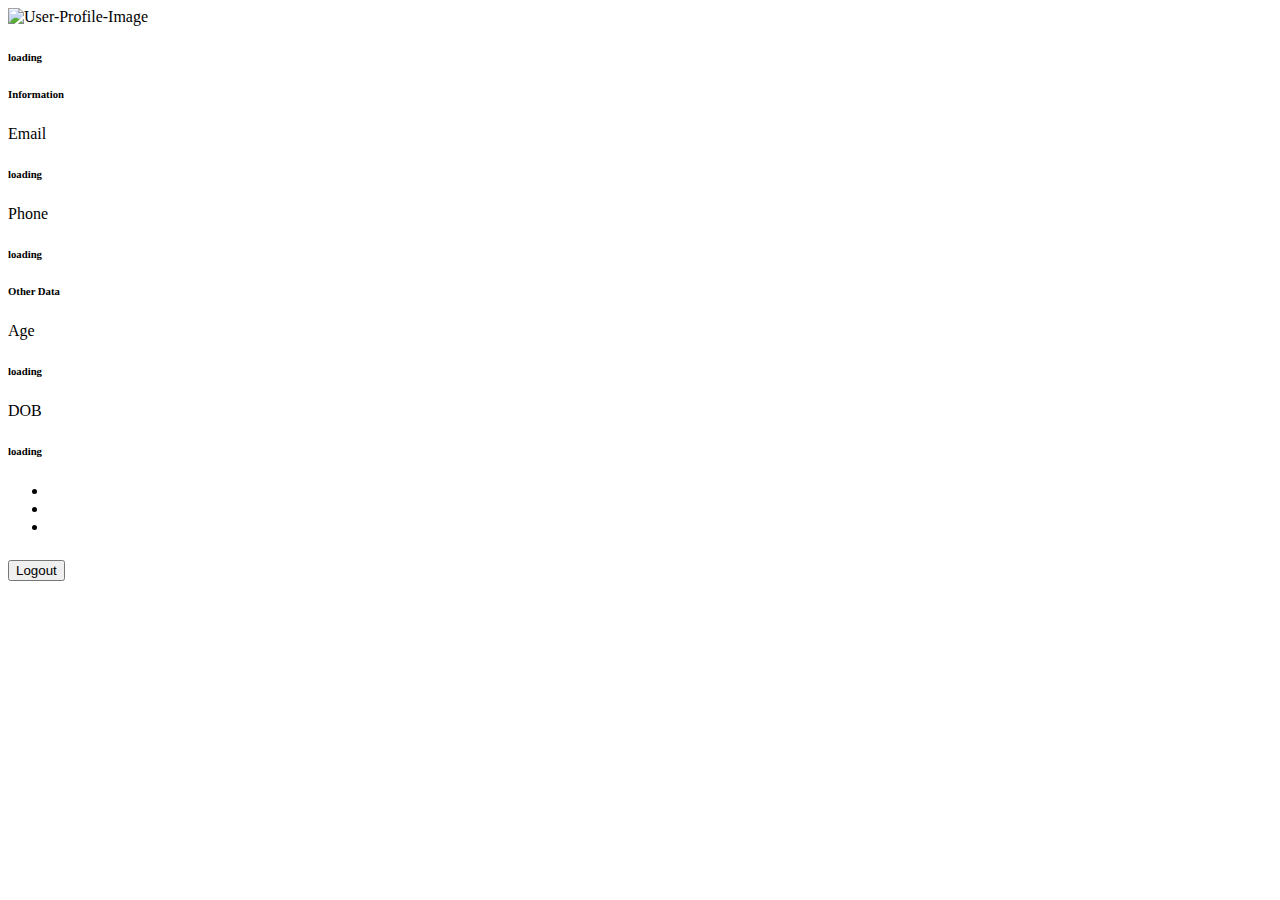
==== profile.html @ f5a69333 "1st" ====
<!DOCTYPE html>
<html lang="en">
<head>
    <title>PROFILE</title>
    <link rel="stylesheet" href="css/profile.css"/>
    <link rel="preconnect" href="https://cdnjs.cloudflare.com/ajax/libs/MaterialDesign-Webfont/3.6.95/css/materialdesignicons.css">
</head>
<body>

    <div class="page-content page-container" style="justify-content: center;" id="page-content">
        <div class="padding" style="padding-bottom: 0.5rem !important;">
            <div class="row container d-flex justify-content-center">
    <div class="col-xl-20 col-md-12">
        <div class="card user-card-full">
            <div class="row m-l-0 m-r-0">
                <div class="col-sm bg-c-lite-green user-profile">
                    <div class="card-block text-center text-white">
                        <div class="m-b-25">
                            <img src="https://img.icons8.com/bubbles/100/000000/user.png" class="img-radius" alt="User-Profile-Image">
                        </div>
                        <h6 class="f-w-600" id="fname">loading</h6>
                        <i class=" mdi mdi-square-edit-outline feather icon-edit m-t-10 f-16"></i>
                    </div>
                </div>
                <div class="col-sm-8">
                    <div class="card-block">
                        <h6 class="m-b-20 p-b-5 b-b-default f-w-600">Information</h6>
                        <div class="row">
                            <div class="col-sm-6">
                                <p class="m-b-10 f-w-600">Email</p>
                                <h6 class="text-muted f-w-400" id="email">loading</h6>
                            </div>
                            <div class="col-sm-6">
                                <p class="m-b-10 f-w-600">Phone</p>
                                <h6 class="text-muted f-w-400" id="contact">loading</h6>
                            </div>
                        </div>
                        <h6 class="m-b-20 m-t-40 p-b-5 b-b-default f-w-600">Other Data</h6>
                        <div class="row">
                            <div class="col-sm-6">
                                <p class="m-b-10 f-w-600">Age</p>
                                <h6 class="text-muted f-w-400" id="age">loading</h6>
                            </div>
                            <div class="col-sm-6">
                                <p class="m-b-10 f-w-600">DOB</p>
                                <h6 class="text-muted f-w-400" id="dob">loading</h6>
                            </div>
                        </div>
                        <ul class="social-link list-unstyled m-t-40 m-b-10">
                            <li><a href="#!" data-toggle="tooltip" data-placement="bottom" title="" data-original-title="facebook" data-abc="true"><i class="mdi mdi-facebook feather icon-facebook facebook" aria-hidden="true"></i></a></li>
                            <li><a href="#!" data-toggle="tooltip" data-placement="bottom" title="" data-original-title="twitter" data-abc="true"><i class="mdi mdi-twitter feather icon-twitter twitter" aria-hidden="true"></i></a></li>
                            <li><a href="#!" data-toggle="tooltip" data-placement="bottom" title="" data-original-title="instagram" data-abc="true"><i class="mdi mdi-instagram feather icon-instagram instagram" aria-hidden="true"></i></a></li>
                        </ul>
                    </div>
                </div>
            </div>
        </div>
    </div>
     </div>
        </div>
        <div class="text-center mt-0">
            <button id="logoutBtn" class="btn btn-danger">Logout</button>
        </div>
    </div>

    <script src="js/profile.js"></script>

</body>
</html>
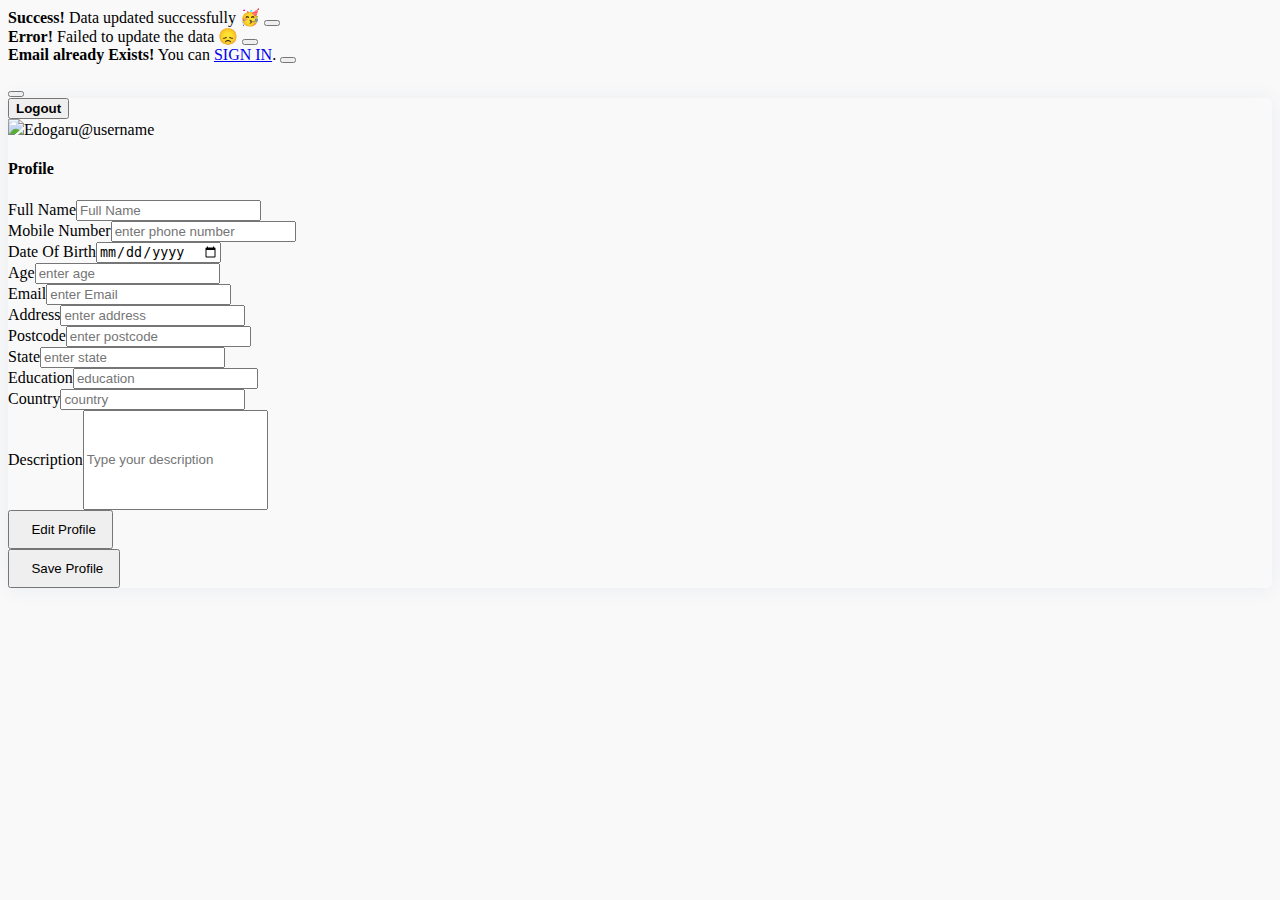
==== commit d1b07ee1: "Some new features like edit profile etc etc" ====
--- a/profile.html
+++ b/profile.html
@@ -3,64 +3,76 @@
 <head>
     <title>PROFILE</title>
     <link rel="stylesheet" href="css/profile.css"/>
-    <link rel="preconnect" href="https://cdnjs.cloudflare.com/ajax/libs/MaterialDesign-Webfont/3.6.95/css/materialdesignicons.css">
 </head>
 <body>
+     <!--Defining ALERT boxes-->
+     <div class="alert alert-success alert-dismissible shadow-sm rounded fade" style="z-index: 999;" role="alert">
+        <strong>Success!</strong> Data updated successfully 🥳
+        <button type="button" class="btn-close" data-bs-dismiss="alert" aria-label="Close"></button>
+    </div>
+    <div class="alert alert-danger alert-dismissible shadow-sm rounded fade" style="z-index: 999;" role="alert">
+        <strong>Error!</strong> Failed to update the data 😞
+        <button type="button" class="btn-close" data-bs-dismiss="alert" aria-label="Close"></button>
+    </div>
+    <div class="alert alert-warning alert-dismissible shadow-sm rounded fade" style="z-index: 999;" role="alert">
+        <strong>Email already Exists!</strong> You can <a href="login.html" class="alert-link">SIGN IN</a>.
+        <button type="button" class="btn-close" data-bs-dismiss="alert" aria-label="Close"></button>
+    </div>
+    <div class="alert alert-info alert-dismissible shadow-sm rounded fade in" style="z-index: 999;" role="alert">
+        <i class="bi bi-exclamation-circle-fill"></i>
+        <p></p>
+        <button type="button" class="btn-close" data-bs-dismiss="alert" aria-label="Close"></button>
+    </div>
+    <!--------------------------------------->
 
-    <div class="page-content page-container" style="justify-content: center;" id="page-content">
-        <div class="padding" style="padding-bottom: 0.5rem !important;">
-            <div class="row container d-flex justify-content-center">
-    <div class="col-xl-20 col-md-12">
-        <div class="card user-card-full">
-            <div class="row m-l-0 m-r-0">
-                <div class="col-sm bg-c-lite-green user-profile">
-                    <div class="card-block text-center text-white">
-                        <div class="m-b-25">
-                            <img src="https://img.icons8.com/bubbles/100/000000/user.png" class="img-radius" alt="User-Profile-Image">
+    <div class="container rounded bg-white mt-3 mb-3">
+        <form name="user_profile_form" id="user_profile_form" class="card row">
+            <div class="lbtn">
+                <button id="logoutBtn" class="btn btn-danger shadow-sm px-4 py-2 rounded"><b>Logout</b></button>
+            </div>
+            <div class="col-md-3">
+                <div class="d-flex flex-column align-items-center text-center p-3 pb-2 pt-4"><img class="rounded-circle mt-5" width="150px" src="https://st3.depositphotos.com/15648834/17930/v/600/depositphotos_179308454-stock-illustration-unknown-person-silhouette-glasses-profile.jpg"><span id="first_name" class="font-weight-bold" style="font-weight: 500;">Edogaru</span><span id="username" class="text-black-50">@username</span><span> </span></div>
+            </div>
+            <div class="col-md-5 border-right">
+                <div class="p-3 py-5">
+                    <div class="d-flex justify-content-between align-items-center mb-3">
+                        <h4 class="text-right">Profile</h4>
+                    </div>
+                    <div class="row mt-2">
+                        <div class="col-md-12"><label class="labels pb-1">Full Name</label><input name="fname" id="fname" type="text" class="form-control" placeholder="Full Name" value="" required></div>
+                    </div>
+                    <div class="row mt-4">
+                        <div class="col-md-12"><label class="labels py-1">Mobile Number</label><input name="contact" id="contact" type="tel" class="form-control" placeholder="enter phone number" value="" required pattern="[+][0-9]{10,14}"></div>
+                        <div class="col-md-12"><label class="labels py-2">Date Of Birth</label><input name="dob" id="dob" type="date" class="form-control" placeholder="enter DOB" value=""></div>
+                        <div class="col-md-12"><label class="labels py-2">Age</label><input name="age" id="age" type="number" class="form-control" placeholder="enter age" value=""></div>
+                        <div class="col-md-12"><label class="labels py-1">Email</label><input id="email" name="email" type="email" class="form-control" placeholder="enter Email" value="" required></div>
+                        <div class="col-md-12"><label class="labels py-1">Address</label><input name="address" id="address" type="text" class="form-control" placeholder="enter address" value=""></div>
+                        <div class="col-md-12"><label class="labels py-1">Postcode</label><input name="postcode" id="postcode" type="text" class="form-control" placeholder="enter postcode" value=""></div>
+                        <div class="col-md-12"><label class="labels py-1">State</label><input name="state" id="state" type="text" class="form-control" placeholder="enter state" value=""></div>
+                        <div class="col-md-12"><label class="labels py-1">Education</label><input name="education" id="education" type="text" class="form-control" placeholder="education" value=""></div>
+                    </div>
+                    <div class="row mt-3">
+                        <div class="col-md-6 "><label class="labels py-1">Country</label><input name="country" id="country" type="text" class="form-control" placeholder="country" value=""></div>
+                        <div class="col-md-6"><label class="labels py-2">Description</label><input name="description" id="description" type="text" class="form-control" value="" placeholder="Type your description" style="height: 100px;"></div>
+                    </div>
+                    <div class="row mt-5">
+                        <div class="col text-start">
+                            <button id="edit_profile" class="btn btn-primary" type="button" style="font-weight: 500; padding: 10px 15px;">
+                                <i class="bi bi-pencil-fill" style="margin-right: 0.4rem !important;"></i> Edit Profile
+                            </button>
                         </div>
-                        <h6 class="f-w-600" id="fname">loading</h6>
-                        <i class=" mdi mdi-square-edit-outline feather icon-edit m-t-10 f-16"></i>
+                        <div class="col text-end">
+                            <button id="save_profile" class="btn btn-success" type="button" style="font-weight: 500; padding: 10px 15px;">
+                                <i class="bi bi-floppy-fill" style="margin-right: 0.4rem !important;"></i> Save Profile
+                            </button>
+                        </div>
                     </div>
-                </div>
-                <div class="col-sm-8">
-                    <div class="card-block">
-                        <h6 class="m-b-20 p-b-5 b-b-default f-w-600">Information</h6>
-                        <div class="row">
-                            <div class="col-sm-6">
-                                <p class="m-b-10 f-w-600">Email</p>
-                                <h6 class="text-muted f-w-400" id="email">loading</h6>
-                            </div>
-                            <div class="col-sm-6">
-                                <p class="m-b-10 f-w-600">Phone</p>
-                                <h6 class="text-muted f-w-400" id="contact">loading</h6>
-                            </div>
-                        </div>
-                        <h6 class="m-b-20 m-t-40 p-b-5 b-b-default f-w-600">Other Data</h6>
-                        <div class="row">
-                            <div class="col-sm-6">
-                                <p class="m-b-10 f-w-600">Age</p>
-                                <h6 class="text-muted f-w-400" id="age">loading</h6>
-                            </div>
-                            <div class="col-sm-6">
-                                <p class="m-b-10 f-w-600">DOB</p>
-                                <h6 class="text-muted f-w-400" id="dob">loading</h6>
-                            </div>
-                        </div>
-                        <ul class="social-link list-unstyled m-t-40 m-b-10">
-                            <li><a href="#!" data-toggle="tooltip" data-placement="bottom" title="" data-original-title="facebook" data-abc="true"><i class="mdi mdi-facebook feather icon-facebook facebook" aria-hidden="true"></i></a></li>
-                            <li><a href="#!" data-toggle="tooltip" data-placement="bottom" title="" data-original-title="twitter" data-abc="true"><i class="mdi mdi-twitter feather icon-twitter twitter" aria-hidden="true"></i></a></li>
-                            <li><a href="#!" data-toggle="tooltip" data-placement="bottom" title="" data-original-title="instagram" data-abc="true"><i class="mdi mdi-instagram feather icon-instagram instagram" aria-hidden="true"></i></a></li>
-                        </ul>
-                    </div>
+                    
                 </div>
             </div>
-        </div>
+        </form>
     </div>
-     </div>
-        </div>
-        <div class="text-center mt-0">
-            <button id="logoutBtn" class="btn btn-danger">Logout</button>
-        </div>
+    </div>
     </div>
 
     <script src="js/profile.js"></script>
--- a/css/profile.css
+++ b/css/profile.css
@@ -0,0 +1,142 @@
+body {
+    background-color: #f9f9fa
+}
+
+*, ::after, ::before {
+    box-sizing: border-box;
+    justify-content: center !important;
+}
+
+.padding {
+    padding: 3rem !important
+}
+
+.user-card-full {
+    overflow: hidden;
+}
+
+.card {
+    border-radius: 5px;
+    -webkit-box-shadow: 0 1px 20px 0 rgba(69,90,100,0.08);
+    box-shadow: 0 1px 20px 0 rgba(69,90,100,0.08);
+    border: none;
+    margin-bottom: 30px;
+}
+
+.m-r-0 {
+    margin-right: 0px;
+}
+
+.m-l-0 {
+    margin-left: 0px;
+}
+
+.user-card-full .user-profile {
+    border-radius: 5px 0 0 5px;
+}
+
+.bg-c-lite-green {
+        background: -webkit-gradient(linear, left top, right top, from(#f29263), to(#ee5a6f));
+    background: linear-gradient(to right, #ee5a6f, #f29263);
+}
+
+.user-profile {
+    padding: 20px 0;
+}
+
+.card-block {
+    padding: 1.25rem;
+}
+
+.m-b-25 {
+    margin-bottom: 25px;
+}
+
+.img-radius {
+    border-radius: 5px;
+}
+
+
+ 
+h6 {
+    font-size: 14px;
+}
+
+.card .card-block p {
+    line-height: 25px;
+}
+
+@media only screen and (min-width: 1400px){
+p {
+    font-size: 14px;
+}
+}
+
+.card-block {
+    padding: 1.25rem;
+}
+
+.b-b-default {
+    border-bottom: 1px solid #e0e0e0;
+}
+
+.m-b-20 {
+    margin-bottom: 20px;
+}
+
+.p-b-5 {
+    padding-bottom: 5px !important;
+}
+
+.card .card-block p {
+    line-height: 25px;
+}
+
+.m-b-10 {
+    margin-bottom: 10px;
+}
+
+.text-muted {
+    color: #919aa3 !important;
+}
+
+.b-b-default {
+    border-bottom: 1px solid #e0e0e0;
+}
+
+.f-w-600 {
+    font-weight: 600;
+}
+
+.m-b-20 {
+    margin-bottom: 20px;
+}
+
+.m-t-40 {
+    margin-top: 20px;
+}
+
+.p-b-5 {
+    padding-bottom: 5px !important;
+}
+
+.m-b-10 {
+    margin-bottom: 10px;
+}
+
+.m-t-40 {
+    margin-top: 20px;
+}
+
+.user-card-full .social-link li {
+    display: inline-block;
+}
+
+.user-card-full .social-link li a {
+    font-size: 20px;
+    margin: 0 10px 0 0;
+    -webkit-transition: all 0.3s ease-in-out;
+    transition: all 0.3s ease-in-out;
+}
+
+
